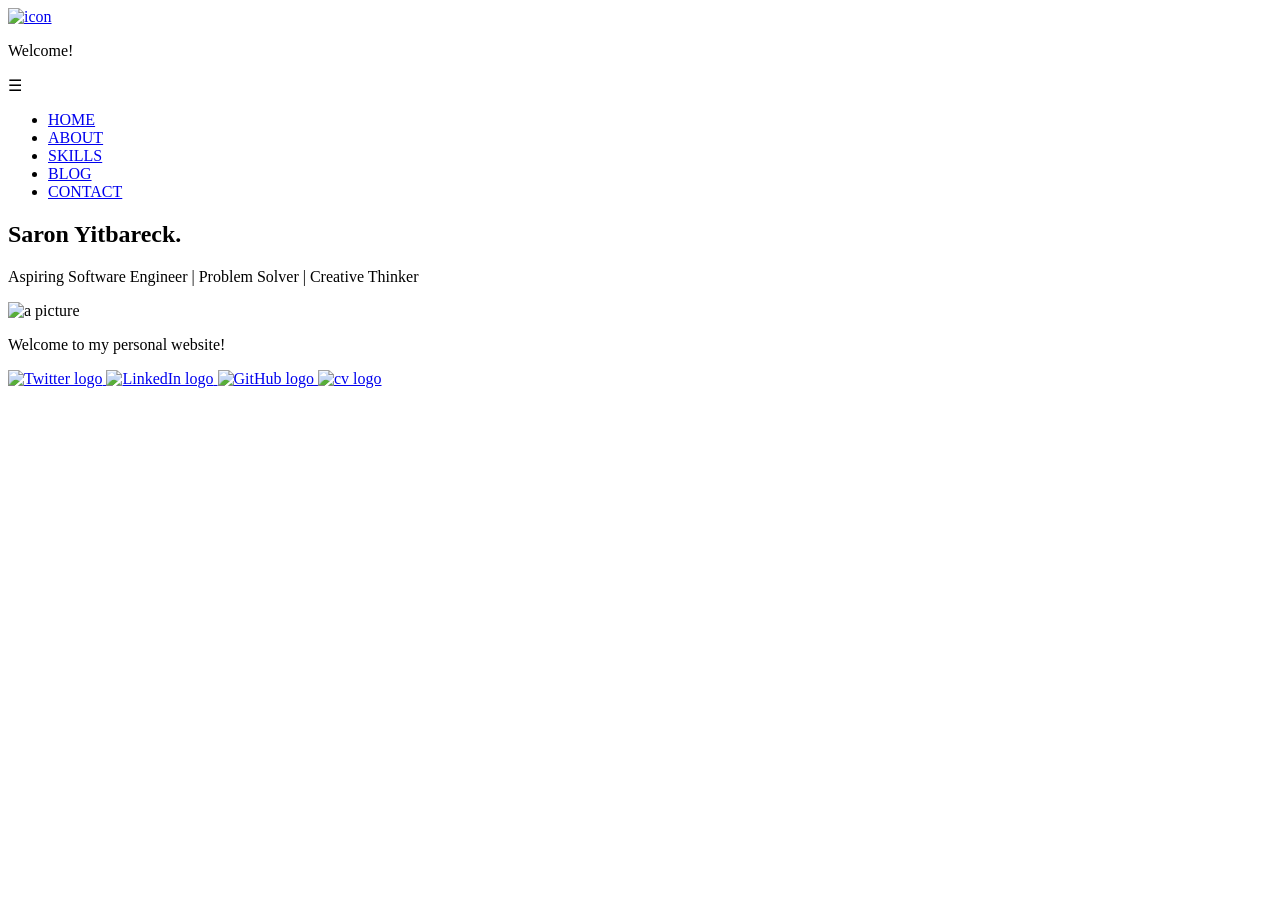
==== index.html @ a9be2dd0 "edited all files" ====
<!DOCTYPE html>
<html lang="en">
<head>
    <meta charset="UTF-8">
    <meta name="viewport" content="width=device-width, initial-scale=1.0">
    <title>SARON</title>
    <link rel="stylesheet" href="css_files/home.css">
    <script>
        function toggleNav() {
            const navList = document.querySelector('.nav-list'); 
            navList.classList.toggle('hidden');
        }
    </script>
</head>
<body>
    <header class="header">
        <div class = "profile">
            <a href="index.html">
                <img src="images/icon.png" alt="icon" width="44">
            </a> 
            <p class="welcome-text"> Welcome! </p>
        </div>
        <div class="hamburger" onclick="toggleNav()">
            &#9776; 
        </div>
        <nav class="navigation">
            <ul class="nav-list">
                <li class="active"> <a href="index.html">HOME</a></li>
                <li><a href="about.html">ABOUT</a></li>
                <li><a href="skills.html">SKILLS</a></li>
                <li><a href="blog.html">BLOG</a></li>
                <li><a href="contact.html"> CONTACT</a></li>
            </ul>
        </nav>
    </header>
    <main class="main-content">
        <section class="intro">
            <h1 class="name"> Saron Yitbareck.</h1>
            <p class="description">Aspiring Software Engineer | Problem Solver | Creative Thinker</p>
        </section>
        <div class="image-container">
            <img src="images/home.jpg" alt="a picture" width="659" height="347" >
        </div>
        <p class="welcome-message"> Welcome to my personal website!</p>
    </main> 
    <footer class="footer" >
        <a href="https://twitter.com/saronyitbe" target="_blank">
            <img src="images/twitter.png" alt="Twitter logo" width="38" >
        </a>
        <a href="https://www.linkedin.com/in/saron-tigabu-4b8161213/?lipi=urn%3Ali%3Apage%3Ad_flagship3_feed%3BltaO4j9KSku3%2Be5yZv6H6w%3D%3D" target="_blank">
            <img src="images/linkedin.webp" alt="LinkedIn logo" width="41" >
        </a>
        <a href="https://github.com/saron03" target="_blank">
            <img src="images/github.png" alt="GitHub logo" width="38" >
        </a>
        <a href="CV/cv.pdf" target="_blank">
            <img src="images/cv.png" alt="cv logo" width="38" >
        </a>
    </footer>  
</body>
</html>
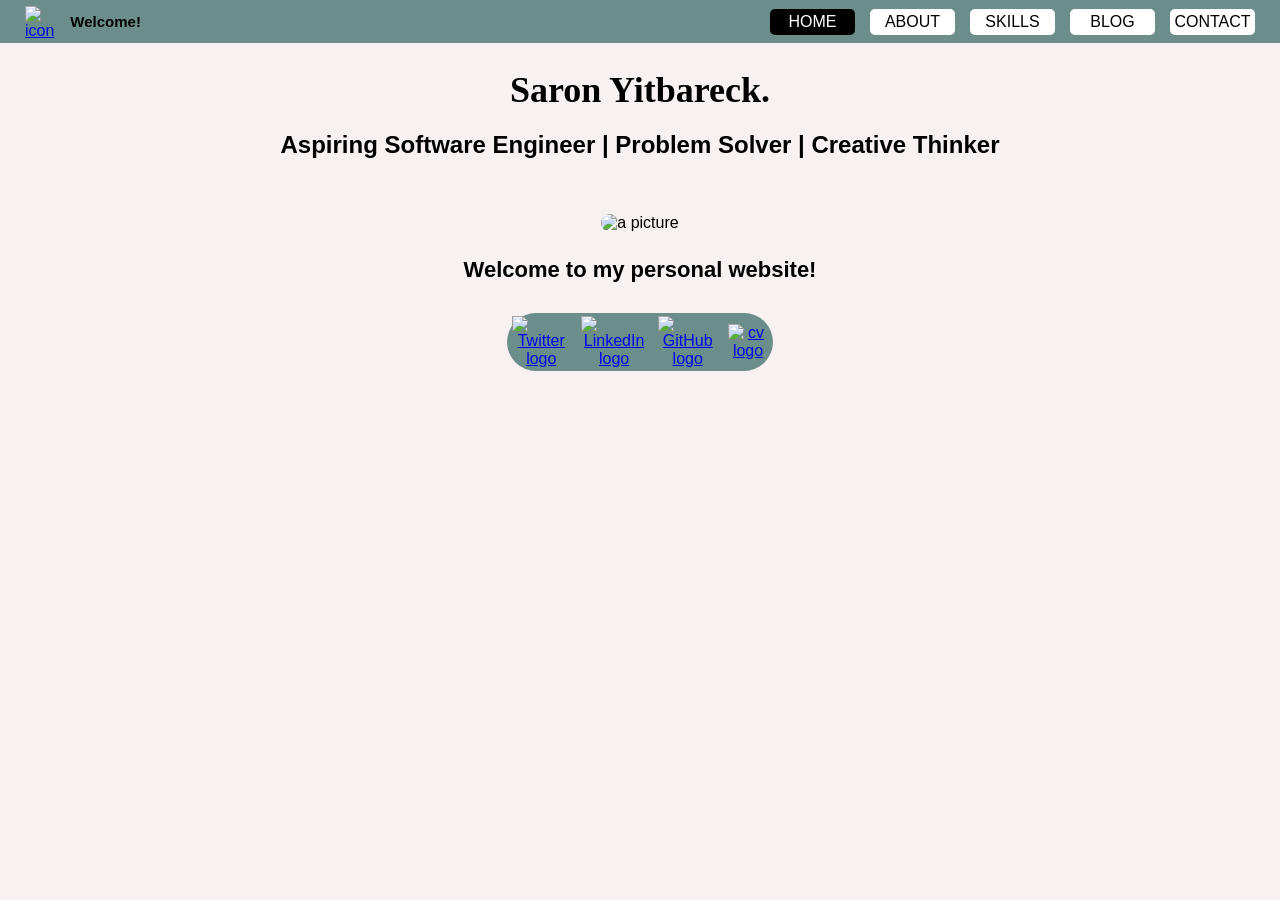
==== commit ae0b6ad2: "added css" ====
--- a/index.html
+++ b/index.html
@@ -4,7 +4,7 @@
     <meta charset="UTF-8">
     <meta name="viewport" content="width=device-width, initial-scale=1.0">
     <title>SARON</title>
-    <link rel="stylesheet" href="css_files/home.css">
+    <link rel="stylesheet" href="src/css_files/home.css">
     <script>
         function toggleNav() {
             const navList = document.querySelector('.nav-list'); 
--- a/src/css_files/home.css
+++ b/src/css_files/home.css
@@ -0,0 +1,386 @@
+*{
+    margin: 0;
+    padding: 0;
+}
+
+body{
+    background-color:#F8F1F1;
+    font-family: 'Source Sans Pro' , sans-serif;
+}
+
+.header{
+    display: flex;
+    padding: 0.3% 4%;
+    align-items: center;
+    justify-content: space-between;
+    background-color: #6B8E8B;
+}
+
+.profile{
+    display: flex;
+    justify-content:flex-start;
+    align-items: center;
+    gap: 3%;
+}
+
+.profile p{
+    font-size: 16px;
+    font-weight: 700;
+}
+
+
+.nav-list{
+    display: flex;
+    gap: 15px;
+}
+
+.nav-list li{
+    list-style-type: none;
+    background-color: white;
+    padding: 4px 0px;
+    width: 85px;
+    text-align: center;
+    border-radius: 5px;
+}
+
+.nav-list li a{
+    text-decoration: none;
+    color: black;
+    display: block;
+    
+}
+  
+nav ul li.active {
+    background-color: black;
+}
+
+nav ul li.active a {
+    color: white;
+}
+
+
+main{
+    text-align: center;
+}
+.intro{
+    margin-top: 2%;
+}
+
+.name{
+    font-family: 'Merriweather';
+    font-size: 40px;
+}
+.description{
+    font-size: 16px;
+    font-weight:600;
+    margin-top: 20px;
+    margin-bottom: 13px;
+}
+
+.image-container > img{
+    border-radius: 15px;
+}
+
+.welcome-message{
+    font-size: 18px;
+    font-weight: 600;
+    margin-top: 8px;
+}
+
+footer{
+    width:300px;
+    height: 48px;
+    background-color:#6B8E8B;
+    text-align: center;
+    margin: 0 auto;
+    margin-top: 30px;
+    display: flex;
+    justify-content: center;
+    align-items: center;
+    gap: 10%;
+    border-radius: 25px;
+    margin-bottom: 25px;
+}
+
+.hamburger{
+    display: none; 
+    cursor: pointer;
+    font-size: 30px;
+  }
+
+
+.nav-list.hidden {
+    display: none;
+}
+
+
+@media only screen and (max-width: 935px) and (orientation: landscape) {
+    .header {
+        padding: 3px 25px;
+        justify-content: space-between;
+        align-items: center;
+    }
+
+    .profile {
+        gap: 4%; 
+    }
+
+    .profile p {
+        font-size: 14px; 
+    }
+
+    .profile img {
+        width: 40px;
+        margin-top: 3px;
+    }
+
+    .nav-list {
+        justify-content: center;  
+        gap: 15px;                   
+        background-color: #6B8E8B;
+        position: absolute;
+        right: 0;
+        top: 54px;
+        width: 100%;                
+        padding: 15px 0;
+        display: none;
+        box-shadow: 0 4px 10px rgba(0, 0, 0, 0.2);
+        z-index: 1000;
+    }
+
+    .nav-list.hidden {
+        display: flex;
+    }
+
+    .hamburger {
+        display: block; 
+        position: absolute;
+        right: 28px;
+        padding: 10px ;
+        font-size: 25px;  
+    }
+
+    
+    .name {
+        font-size: 30px;
+        margin-top: 20px; 
+    }
+
+    .description {
+        font-size: 15px !important;;
+        margin-top: 20px;
+        margin-bottom: 15px;
+    }
+
+    .image-container > img {
+        max-width: 80%;    
+        border-radius: 12px;
+    }
+
+
+    .welcome-message {
+        font-size: 14px;
+        font-weight: 600;
+        margin-top: 25px;
+    }
+
+   
+    footer {
+        width: 30%;
+        padding: 2px;
+        gap: 4%; 
+        border-radius: 35px;
+    }
+}
+
+
+@media only screen and (max-width: 480px) and (orientation: portrait) {
+    .header {
+        display: flex;
+        align-items: center;
+        padding: 4px 25px;
+        justify-content: space-between;
+        position: relative;
+    }
+
+    .profile {
+        gap: 5px; 
+    }
+
+    .profile img{
+        width: 40px;
+    }
+    
+    .profile p{
+        font-size: 13px;
+    }
+
+    .hamburger {
+        display: block; 
+        position: absolute;
+        right: 28px;
+        top: 10px;
+    }
+
+    .nav-list {
+        flex-direction: column;
+        justify-content: center;
+        align-items: center;
+        background-color: #6B8E8B;
+        position: absolute;
+        top: 53px;
+        right: 0;
+        width: 100%;
+        padding: 20px 0;
+        display: none; 
+        box-shadow: 0 4px 10px rgba(0, 0, 0, 0.2);
+        z-index: 1000;
+    }
+
+    .nav-list.hidden {
+        display: flex; 
+    }
+
+    .name {
+        font-size: 30px;
+        margin-top: 30px; 
+    }
+
+    .description {
+        font-size: 11px;
+        margin-top: 30px;
+    }
+
+    .image-container > img {
+        max-width: 86%; 
+        height: auto; 
+        border-radius: 10px;
+    }
+
+    .welcome-message{
+        font-size: 14px;
+        font-weight: 600;
+        margin-top: 35px;
+    }
+
+    footer {
+        width: 60%; 
+        padding: 1px; 
+        gap: 5%; 
+        border-radius: 25px;
+    }
+}
+
+
+
+@media only screen and  (min-width: 768px) and (max-width: 1024px) and (orientation: portrait) {
+    .header {
+        padding: 3px 25px;
+        justify-content: space-between;
+        align-items: center;
+    }
+
+    .profile {
+        gap: 4%;
+    }
+
+    .profile p {
+        font-size: 15px;
+    }
+
+    .profile img {
+        width: 45px;
+        margin-top: 3px;
+    }
+
+    .name {
+        font-size: 36px;
+        margin-top: 40px;
+    }
+
+    .description {
+        font-size: 24px;
+        margin-top: 25px;
+        margin-bottom: 15px;
+    }
+
+    .image-container > img {
+        max-width: 70%;
+        border-radius: 12px;
+    }
+
+    .welcome-message {
+        font-size: 20px;
+        font-weight: 600;
+        margin-top: 55px;
+        margin-top: 55px;
+    }
+
+    
+
+    footer {
+        width: 25%;
+        padding: 2px;
+        gap: 4%;
+        border-radius: 35px;
+    }
+}
+
+@media only screen and (min-width: 768px) and (max-width: 1400px) and (orientation: landscape) {
+    .header {
+        padding: 3px 25px;
+        justify-content: space-between;
+        align-items: center;
+    }
+
+    .profile {
+        gap: 4%;
+    }
+
+    .profile p {
+        font-size: 15px;
+    }
+
+    .profile img {
+        width: 45px;
+        margin-top: 3px;
+    }
+
+
+    .name {
+        font-size: 36px;
+        margin-top: 20px;
+    }
+
+    .description {
+        font-size: 24px;
+        margin-top: 20px;
+        margin-bottom: 55px;
+    }
+
+    .image-container > img {
+        max-width: 50%;
+        border-radius: 12px;
+    }
+
+    .welcome-message {
+        font-size: 22px;
+        font-weight: 600;
+        margin-top: 25px;
+    }
+
+    footer {
+        width: 20%;
+        padding:5px;
+        gap: 4%;
+        border-radius: 35px;
+    }
+}
+
+
+
+
+
+
+
+
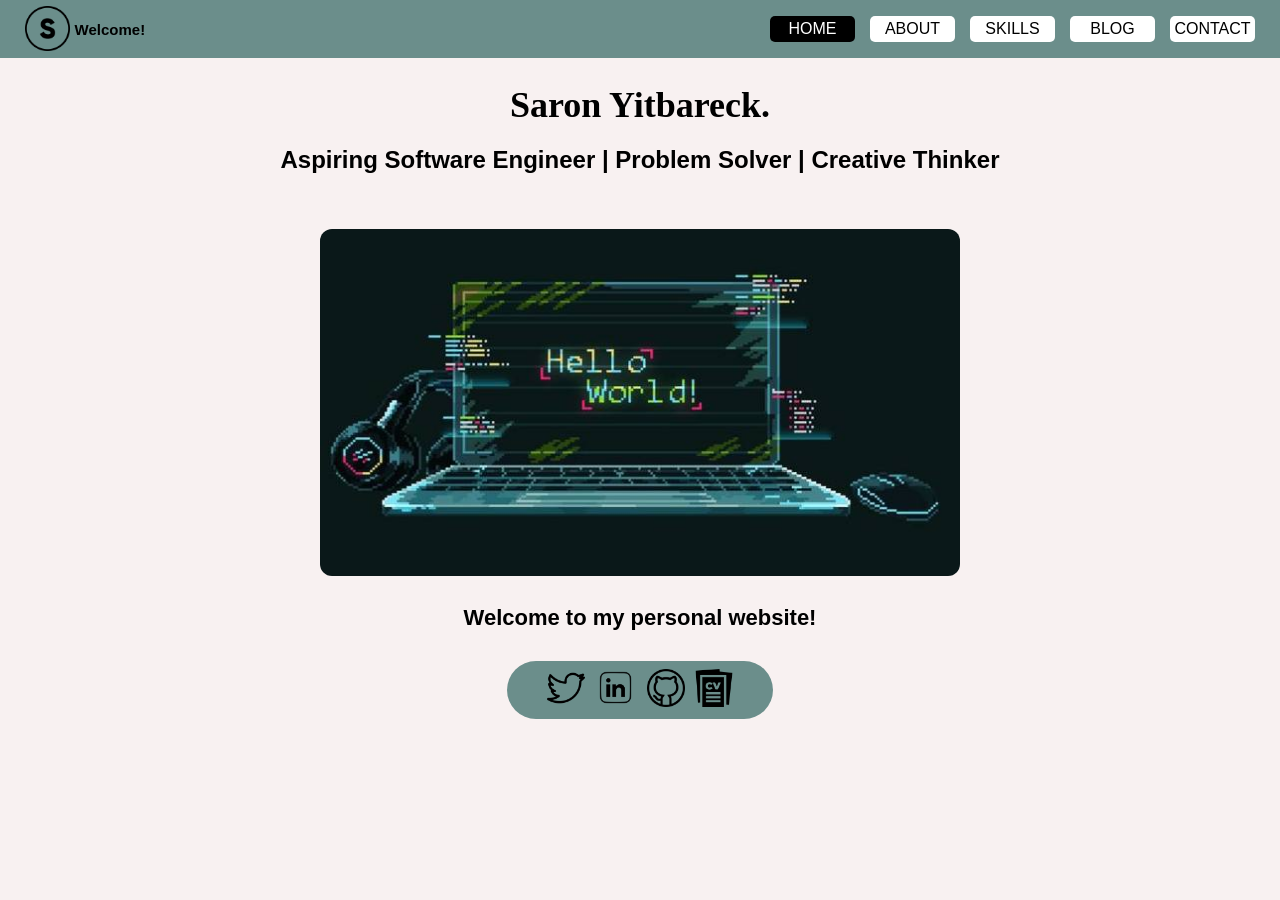
==== commit c02c26d3: "edited files" ====
--- a/index.html
+++ b/index.html
@@ -16,7 +16,7 @@
     <header class="header">
         <div class = "profile">
             <a href="index.html">
-                <img src="images/icon.png" alt="icon" width="44">
+                <img src="src/images/icon.png" alt="icon" width="44">
             </a> 
             <p class="welcome-text"> Welcome! </p>
         </div>
@@ -26,10 +26,10 @@
         <nav class="navigation">
             <ul class="nav-list">
                 <li class="active"> <a href="index.html">HOME</a></li>
-                <li><a href="about.html">ABOUT</a></li>
-                <li><a href="skills.html">SKILLS</a></li>
-                <li><a href="blog.html">BLOG</a></li>
-                <li><a href="contact.html"> CONTACT</a></li>
+                <li><a href="src/about.html">ABOUT</a></li>
+                <li><a href="src/skills.html">SKILLS</a></li>
+                <li><a href="src/blog.html">BLOG</a></li>
+                <li><a href="src/contact.html"> CONTACT</a></li>
             </ul>
         </nav>
     </header>
@@ -39,22 +39,22 @@
             <p class="description">Aspiring Software Engineer | Problem Solver | Creative Thinker</p>
         </section>
         <div class="image-container">
-            <img src="images/home.jpg" alt="a picture" width="659" height="347" >
+            <img src="src/images/home.jpg" alt="a picture" width="659" height="347" >
         </div>
         <p class="welcome-message"> Welcome to my personal website!</p>
     </main> 
     <footer class="footer" >
         <a href="https://twitter.com/saronyitbe" target="_blank">
-            <img src="images/twitter.png" alt="Twitter logo" width="38" >
+            <img src="src/images/twitter.png" alt="Twitter logo" width="38" >
         </a>
         <a href="https://www.linkedin.com/in/saron-tigabu-4b8161213/?lipi=urn%3Ali%3Apage%3Ad_flagship3_feed%3BltaO4j9KSku3%2Be5yZv6H6w%3D%3D" target="_blank">
-            <img src="images/linkedin.webp" alt="LinkedIn logo" width="41" >
+            <img src="src/images/linkedin.webp" alt="LinkedIn logo" width="41" >
         </a>
         <a href="https://github.com/saron03" target="_blank">
-            <img src="images/github.png" alt="GitHub logo" width="38" >
+            <img src="src/images/github.png" alt="GitHub logo" width="38" >
         </a>
         <a href="CV/cv.pdf" target="_blank">
-            <img src="images/cv.png" alt="cv logo" width="38" >
+            <img src="src/images/cv.png" alt="cv logo" width="38" >
         </a>
     </footer>  
 </body>
